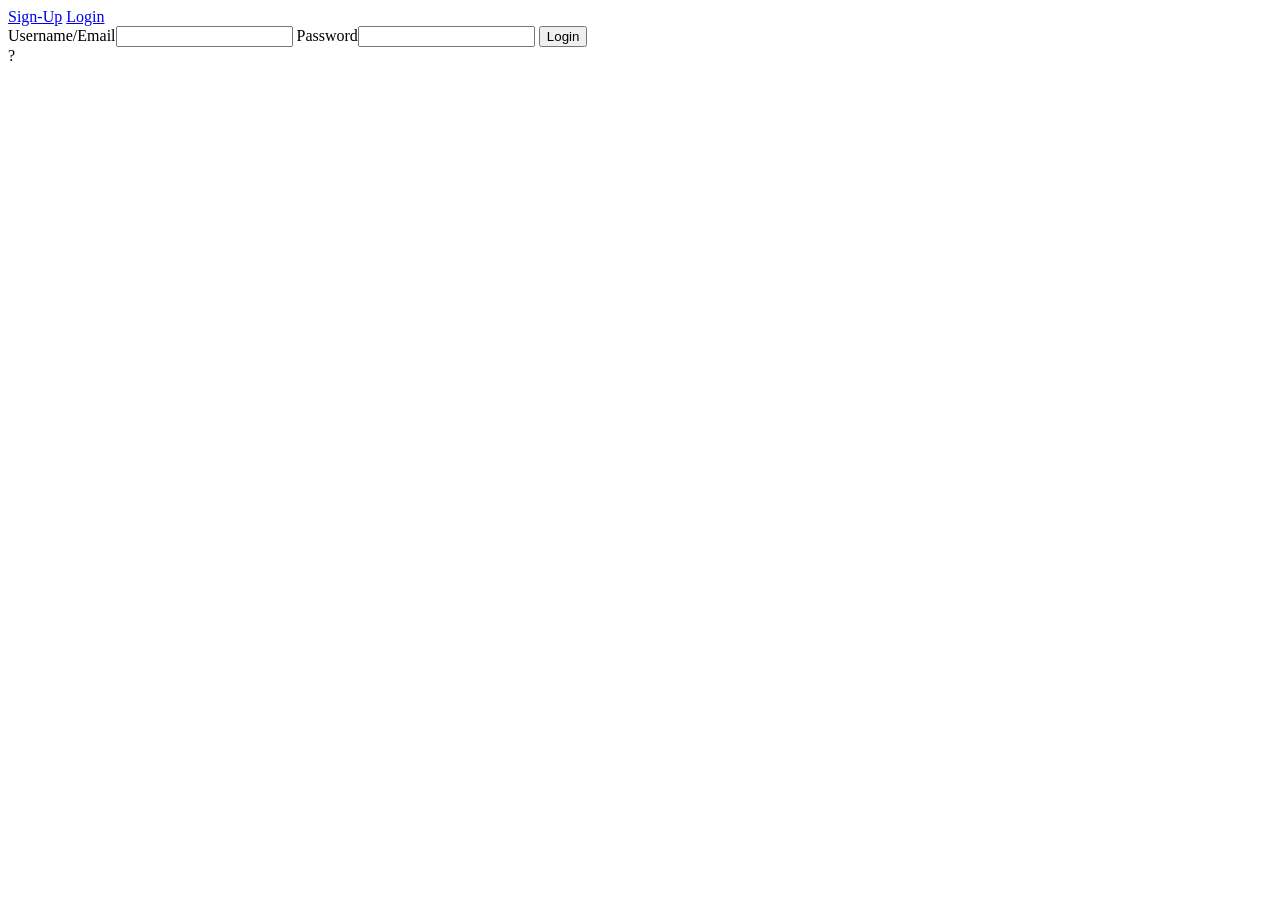
==== login.html @ 6d9015b5 "update" ====
<!DOCTYPE html>
<html lang="en">
<head>
    <meta charset="UTF-8">
    <meta name="viewport" content="width=device-width, initial-scale=1.0">
    <title>Login</title>
    <script src="./js/main.js"></script>
    <script src="./js/login.js"></script>
</head>
<body>
    <a href="signup.html">Sign-Up</a>
    <a href="login.html">Login</a>
    <main>
        <label><span>Username/Email</span><input id="username" type="email"></label>
        <label><span>Password</span><input id="password" type="password"></label>
        <button id="loginButton">Login</button>
        <div id="output">?</div>
    </main>
</body>
</html>
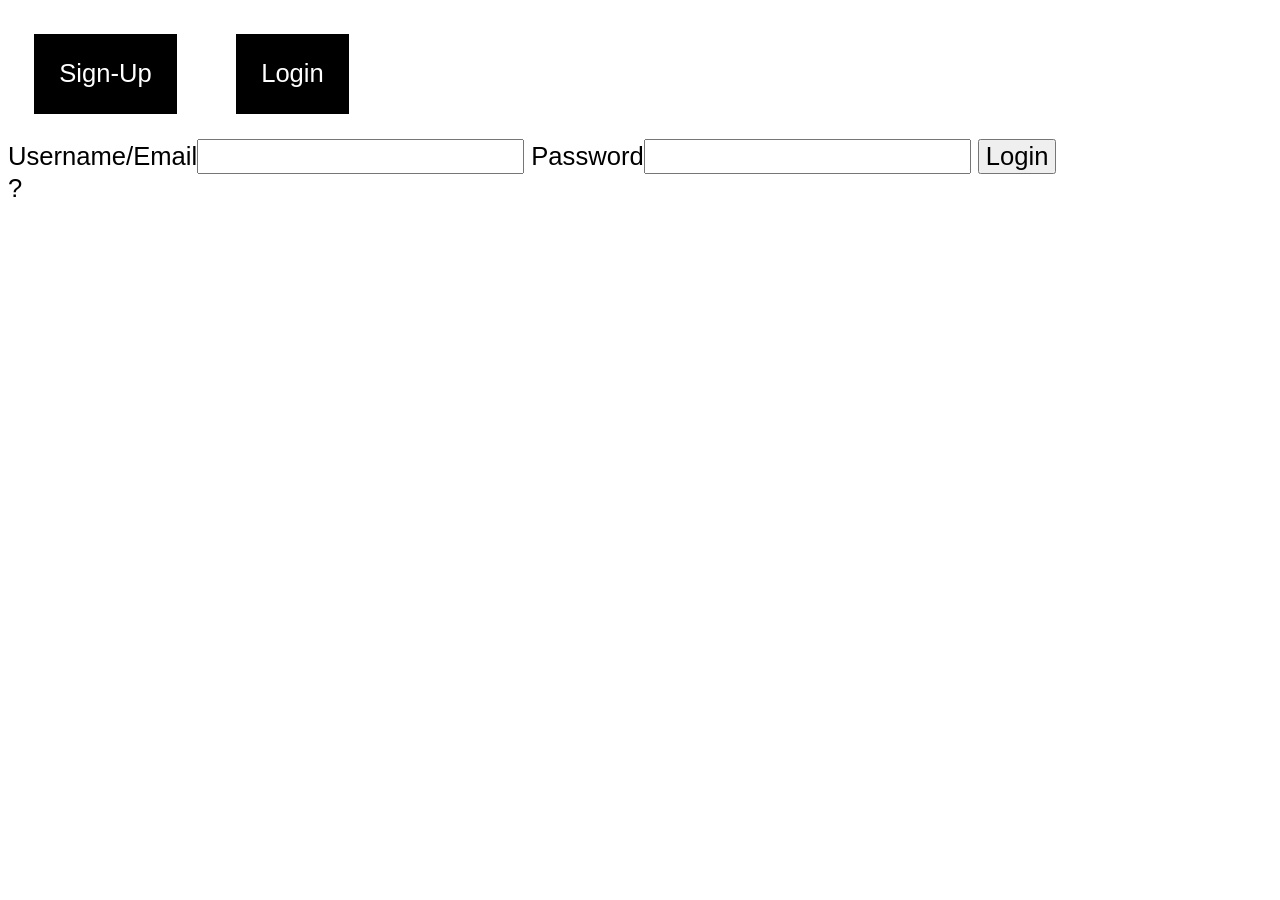
==== commit 7c9f38ef: "sendText" ====
--- a/login.html
+++ b/login.html
@@ -4,6 +4,8 @@
     <meta charset="UTF-8">
     <meta name="viewport" content="width=device-width, initial-scale=1.0">
     <title>Login</title>
+    <link rel="stylesheet" href="./css/main.css">
+
     <script src="./js/main.js"></script>
     <script src="./js/login.js"></script>
 </head>
--- a/css/main.css
+++ b/css/main.css
@@ -0,0 +1,13 @@
+
+*{
+    font-family: 'Segoe UI', Tahoma, Geneva, Verdana, sans-serif;
+    font-size: 2vw;
+}
+body > a{
+    display: inline-block;
+    margin: 1rem;
+    padding: 1rem;
+    background-color: black;
+    color: white;
+    text-decoration: none;
+}
